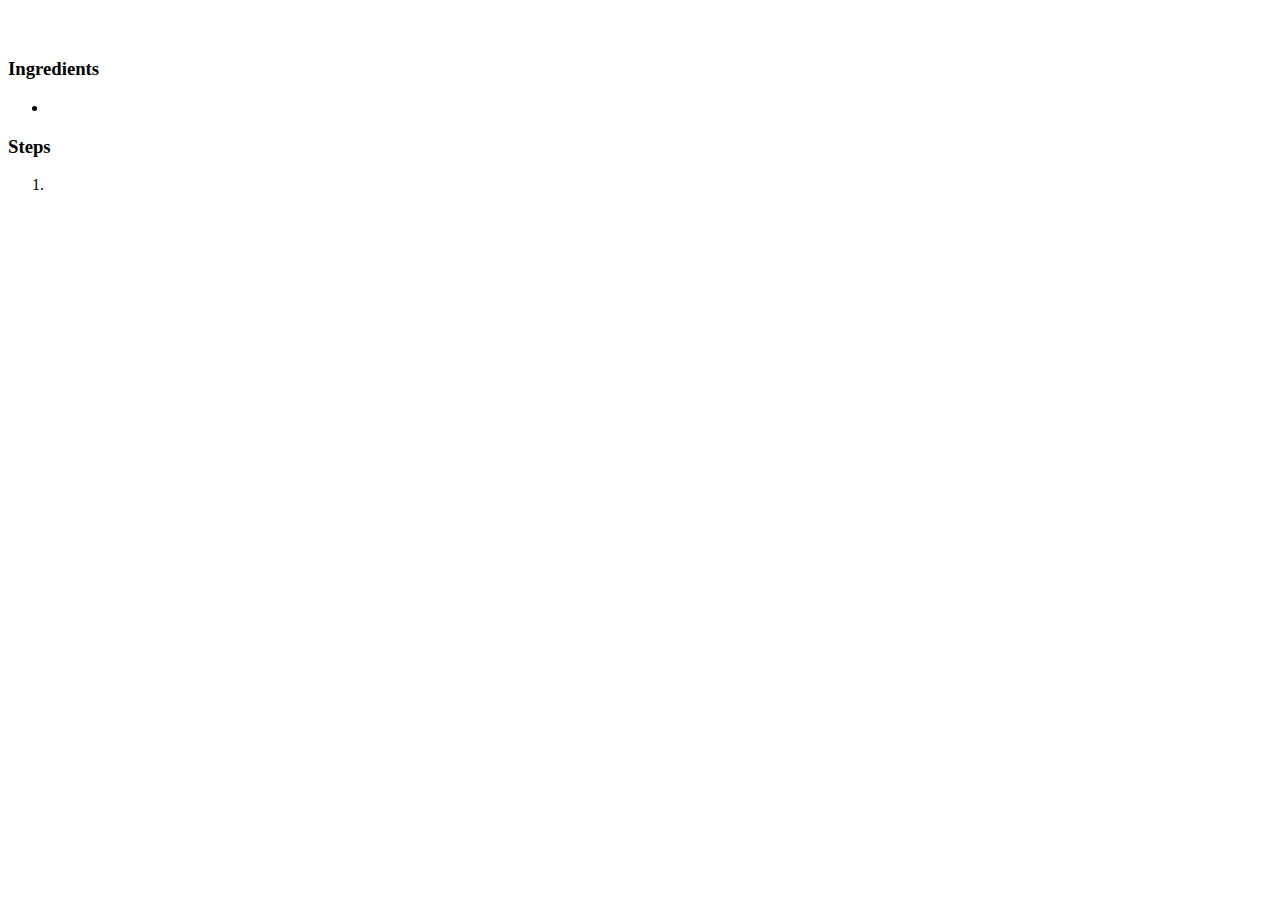
==== recipes/baked_ziti.html @ 1daf32c4 "Add Boilerplate code and basic structure to recipes" ====
<!DOCTYPE html>
<html lang="en">

    <head>
        <meta charset="UTF-8">
        <meta name="viewport" content="width=device-width, initial-scale=1.0">
        <title>Recipes : Baked Ziti</title>
    </head>

    <body>
        <h1><strong></strong></h1>
        <img>
        <p>

        </p>

        <h3><strong>Ingredients</strong></h3>
            <ul>
                <li></li>
            </ul>

        <h3><strong>Steps</strong></h3>
        <ol>
            <li></li>
        </ol>
        
    </body>

</html>
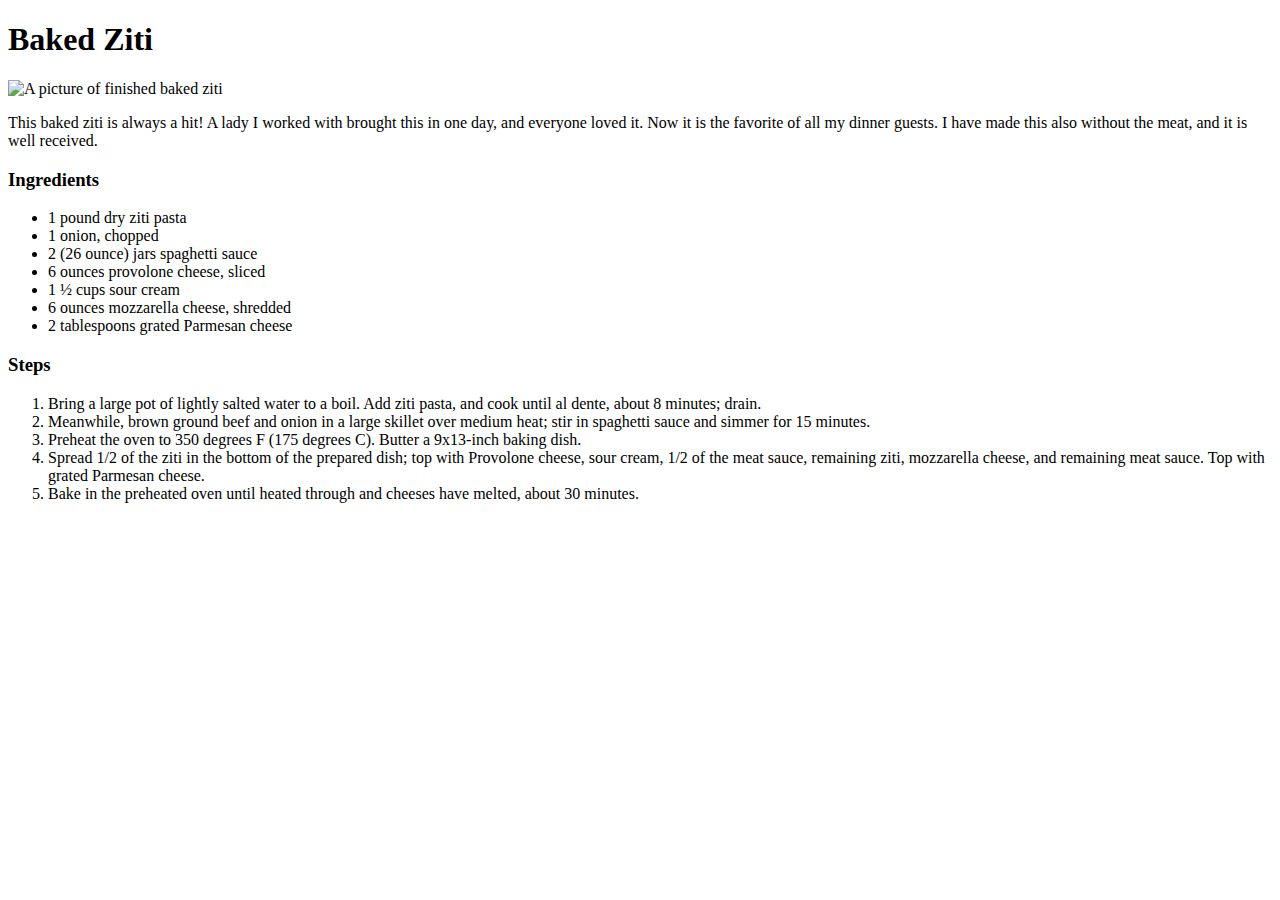
==== commit 840debbf: "Add content to baked_ziti.html" ====
--- a/recipes/baked_ziti.html
+++ b/recipes/baked_ziti.html
@@ -1,4 +1,5 @@
 <!DOCTYPE html>
+
 <html lang="en">
 
     <head>
@@ -8,20 +9,56 @@
     </head>
 
     <body>
-        <h1><strong></strong></h1>
-        <img>
+        <h1><strong>Baked Ziti</strong></h1>
+        <img src="https://www.sipandfeast.com/wp-content/uploads/2020/03/baked-ziti-recipe-4-768x960.jpg"
+        height="300px" width="300px"
+        alt="A picture of finished baked ziti">
         <p>
-
+            This baked ziti is always a hit! A lady I worked with brought this 
+            in one day, and everyone loved it. Now it is the favorite of all my 
+            dinner guests. I have made this also without the meat, 
+            and it is well received.
         </p>
 
         <h3><strong>Ingredients</strong></h3>
             <ul>
-                <li></li>
+                <li>1 pound dry ziti pasta</li>
+                <li>1 onion, chopped</li>
+                <li>2 (26 ounce) jars spaghetti sauce</li>
+                <li>6 ounces provolone cheese, sliced</li>
+                <li>1 ½ cups sour cream</li>
+                <li>6 ounces mozzarella cheese, shredded</li>
+                <li>2 tablespoons grated Parmesan cheese</li>
             </ul>
 
         <h3><strong>Steps</strong></h3>
         <ol>
-            <li></li>
+            <li>
+                Bring a large pot of lightly salted water to a boil. Add ziti 
+                pasta, and cook until al dente, about 8 minutes; drain. 
+            </li>
+
+            <li>
+                Meanwhile, brown ground beef and onion in a large skillet over 
+                medium heat; stir in spaghetti sauce and simmer for 15 minutes. 
+            </li>
+
+            <li>
+                Preheat the oven to 350 degrees F (175 degrees C). 
+                Butter a 9x13-inch baking dish. 
+            </li>
+
+            <li>
+                Spread 1/2 of the ziti in the bottom of the prepared dish; 
+                top with Provolone cheese, sour cream, 1/2 of the meat sauce, 
+                remaining ziti, mozzarella cheese, and remaining meat sauce. 
+                Top with grated Parmesan cheese. 
+            </li>
+
+            <li>
+                Bake in the preheated oven until heated through and 
+                cheeses have melted, about 30 minutes. 
+            </li>
         </ol>
         
     </body>
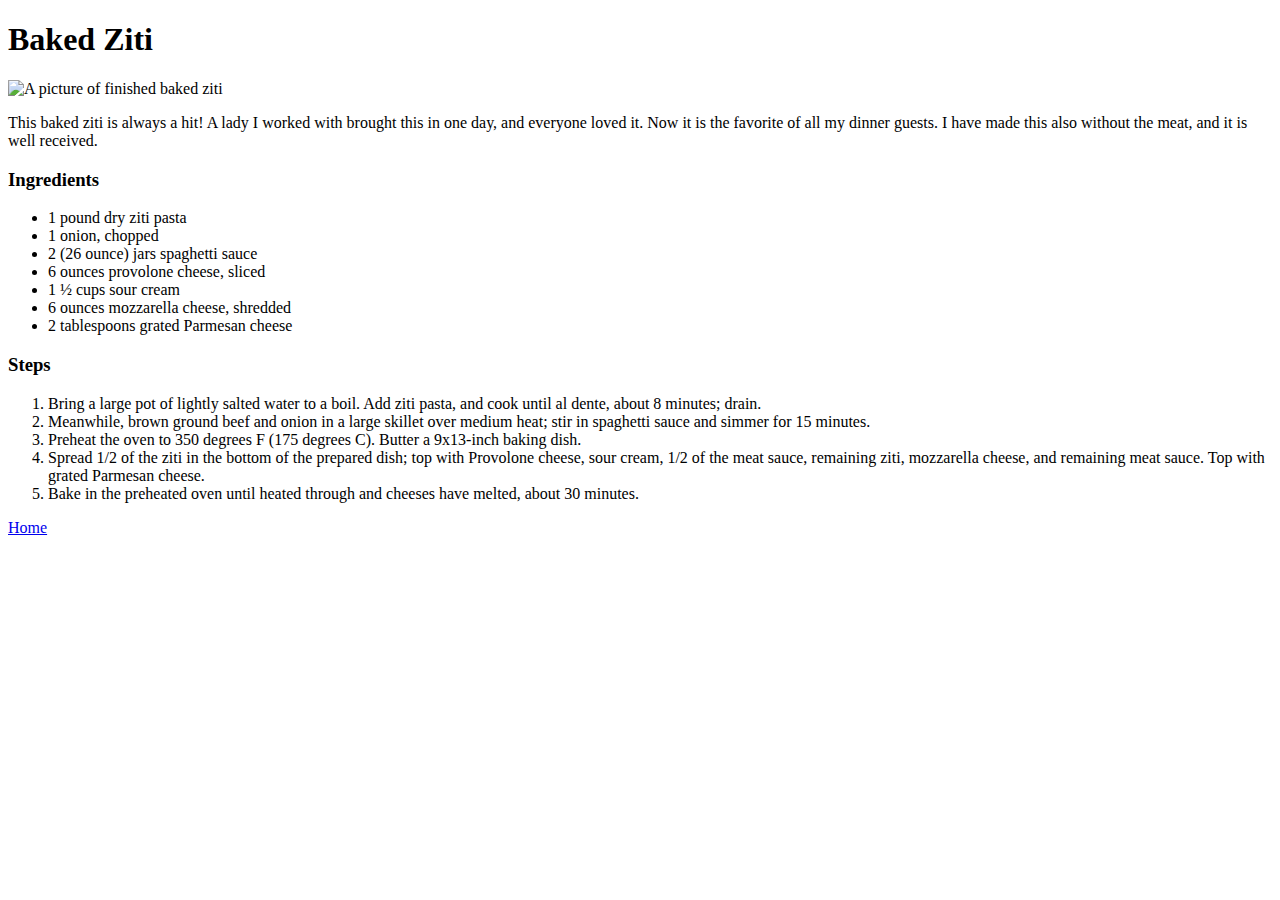
==== commit 7a02b05b: "Add a "Home" link to all recipes page" ====
--- a/recipes/baked_ziti.html
+++ b/recipes/baked_ziti.html
@@ -60,6 +60,8 @@
                 cheeses have melted, about 30 minutes. 
             </li>
         </ol>
+
+        <a  href="../index.html">Home</a>
         
     </body>
 
